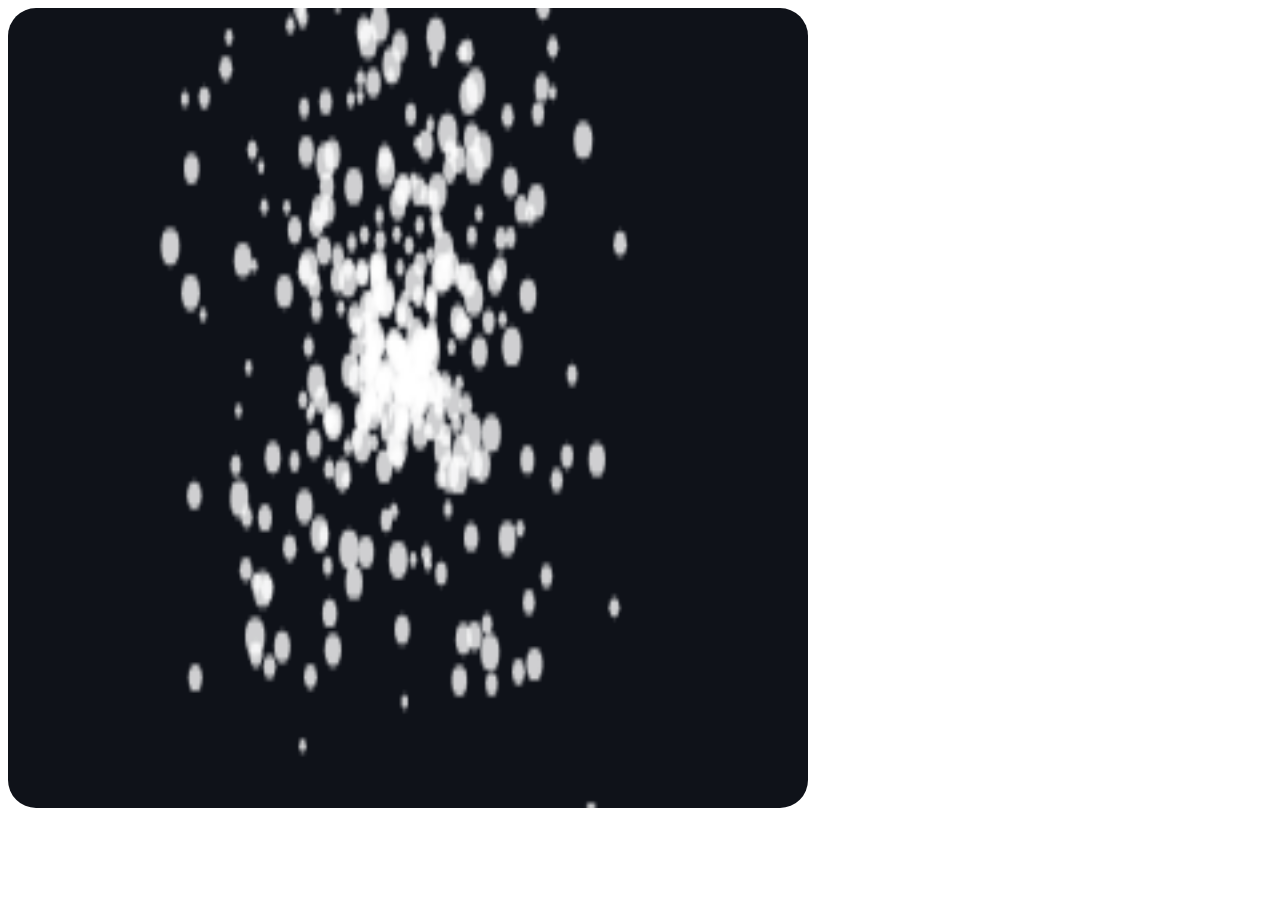
==== topics/physics/particles.html @ 2e2d55cf "Live coding demo of Particle System" ====
<!DOCTYPE html>
<html lang="en">
<head>
    <meta charset="UTF-8">

    <style>
        canvas {
            display: block;
            border-radius: 28px;
            background: #0f1219;
            width: min(96vw, 96vh);
            height: min(96vw, 96vh);
            max-width: 800px;
            max-height: 800px;
            cursor: crosshair;
            aspect-ratio: 1/1;
        }
    </style>
</head>
<body>
    <canvas id="particleCanvas"></canvas>
    <script>
        (function() {
            const canvas = document.getElementById('particleCanvas');
            const context = canvas.getContext('2d');

            const GRAVITY = 0.09;

            const rand = (min,max) => Math.random() * (max-min) + min;

            let particles = [];

            function spawnParticle() {
                const x = canvas.width / 2 + rand(-15, 15);
                const y = rand(70, 80);
                
                const radius = rand(1.25, 3.75);

                const vx = rand(-2.2, 2,2);
                const vy = rand(-4.5, 0.2);

                const hue = rand(28, 48);
                const sat = rand(80, 100);
                const light = rand(55, 75);

                const lifetime = rand(70, 180);

                particles.push({
                    x,y,
                    vx, vy,
                    radius,
                    hue,
                    sat,
                    light,
                    life: lifetime,
                    maxLife: lifetime,
                })
            }

            function updateParticles() {
                for (let i = particles.length -1; i >= 0; i--) {
                    const p = particles[i];

                    // apply gravity
                    p.vy += GRAVITY;
                    
                    // update position with velocity
                    p.x += p.vx; // IMPORTANT IN PHYSICS: multiply according to refresh rate to uniformize simulation (each refresh is a time "step" so shorter steps = faster)
                    p.y += p.vy;

                    // drag
                    p.vx *= 0.998;
                    p.vy *= 0.998;

                    // decrease lifetime
                    p.life--;
                    
                    // check if dead
                    if (p.life <= 0) {
                        particles.splice(i, 1);
                    }


                }
            }

            function draw() {
                context.clearRect(0,0,canvas.width,canvas.height);
                
                for (const p of particles) {
                    // const color = 'hsla(${p.hue}, ${p.sat}%, ${p.light}%, 0.8)' //not working
                    const color = 'hsla(240, 100%, 100%, 0.8)'

                    context.beginPath();
                    context.arc(p.x, p.y, p.radius, 0, Math.PI*2);
                    context.fillStyle = color;
                    context.fill();
                }
            }

            // MAIN loop
            function loop() {
                for(let s = 0; s < 8; s++) {
                    if (particles.length < 2000) {
                        spawnParticle();
                    }
                    else {
                        break;
                    }
                }

                updateParticles();
                
                draw();

                requestAnimationFrame(loop);
            }

            loop();
        })();
    </script>
</body>

</html>
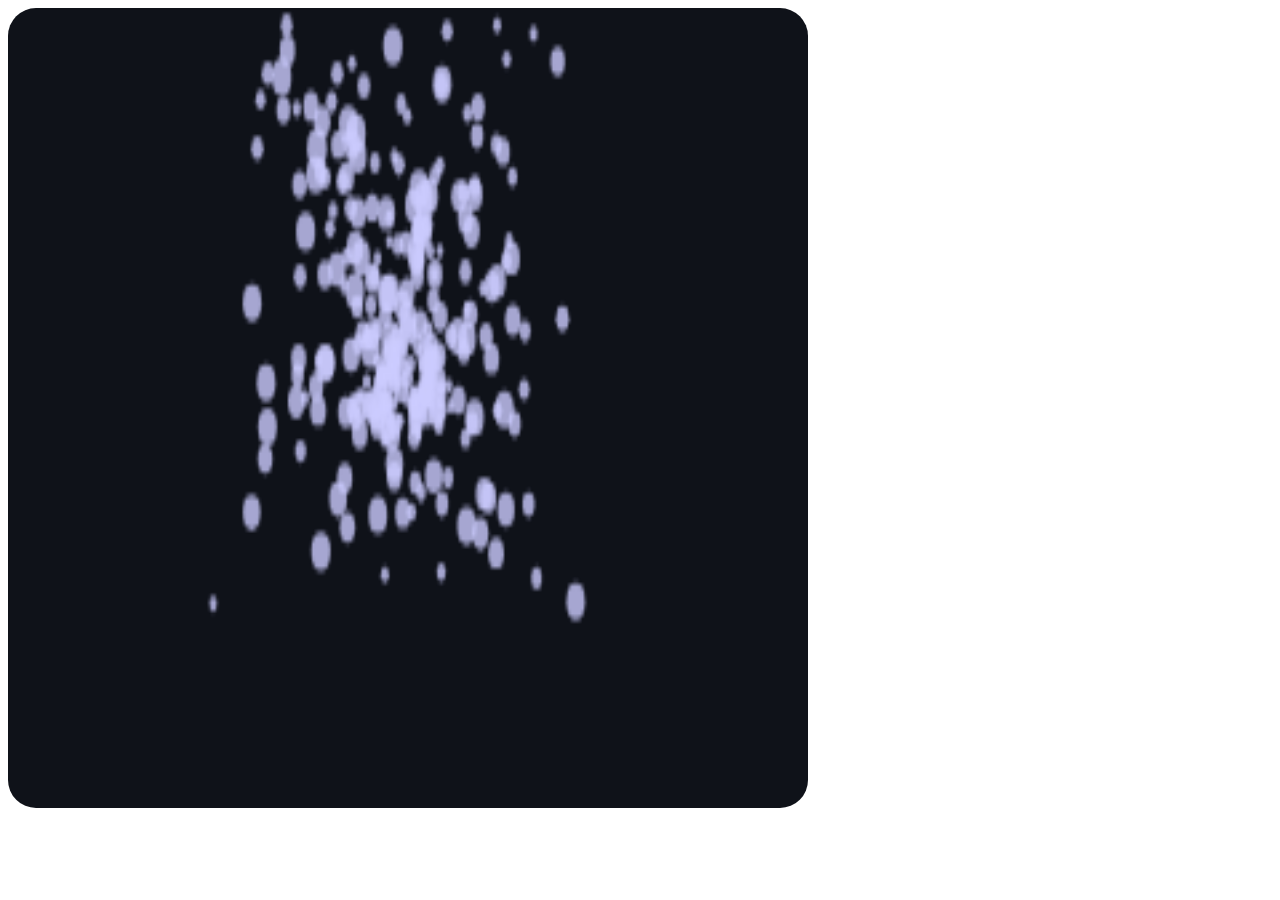
==== commit de9d1522: "Tried to add additive blending - tried integrating p5's blendMode function and createCanvas function" ====
--- a/topics/physics/particles.html
+++ b/topics/physics/particles.html
@@ -14,6 +14,7 @@
             max-height: 800px;
             cursor: crosshair;
             aspect-ratio: 1/1;
+            /* mix-blend-mode: difference; // tried this for additive blending... */
         }
     </style>
 </head>
@@ -21,8 +22,10 @@
     <canvas id="particleCanvas"></canvas>
     <script>
         (function() {
+
             const canvas = document.getElementById('particleCanvas');
             const context = canvas.getContext('2d');
+            // const gl = canvas.getContext('gl');
 
             const GRAVITY = 0.09;
 
@@ -86,10 +89,15 @@
 
             function draw() {
                 context.clearRect(0,0,canvas.width,canvas.height);
+
+                // blendMode(ADD); realized this is a p5 function so trying a workaround
+                // let gl = WebGL2RenderingContext;
+                // gl.enable(gl.BLEND);
+                // gl.blendFunc(gl.SRC_ALPHA, gl.ONE_MINUS_SRC_ALPHA);
                 
                 for (const p of particles) {
                     // const color = 'hsla(${p.hue}, ${p.sat}%, ${p.light}%, 0.8)' //not working
-                    const color = 'hsla(240, 100%, 100%, 0.8)'
+                    const color = 'hsla(240, 100%, 90%, 0.8)'
 
                     context.beginPath();
                     context.arc(p.x, p.y, p.radius, 0, Math.PI*2);
